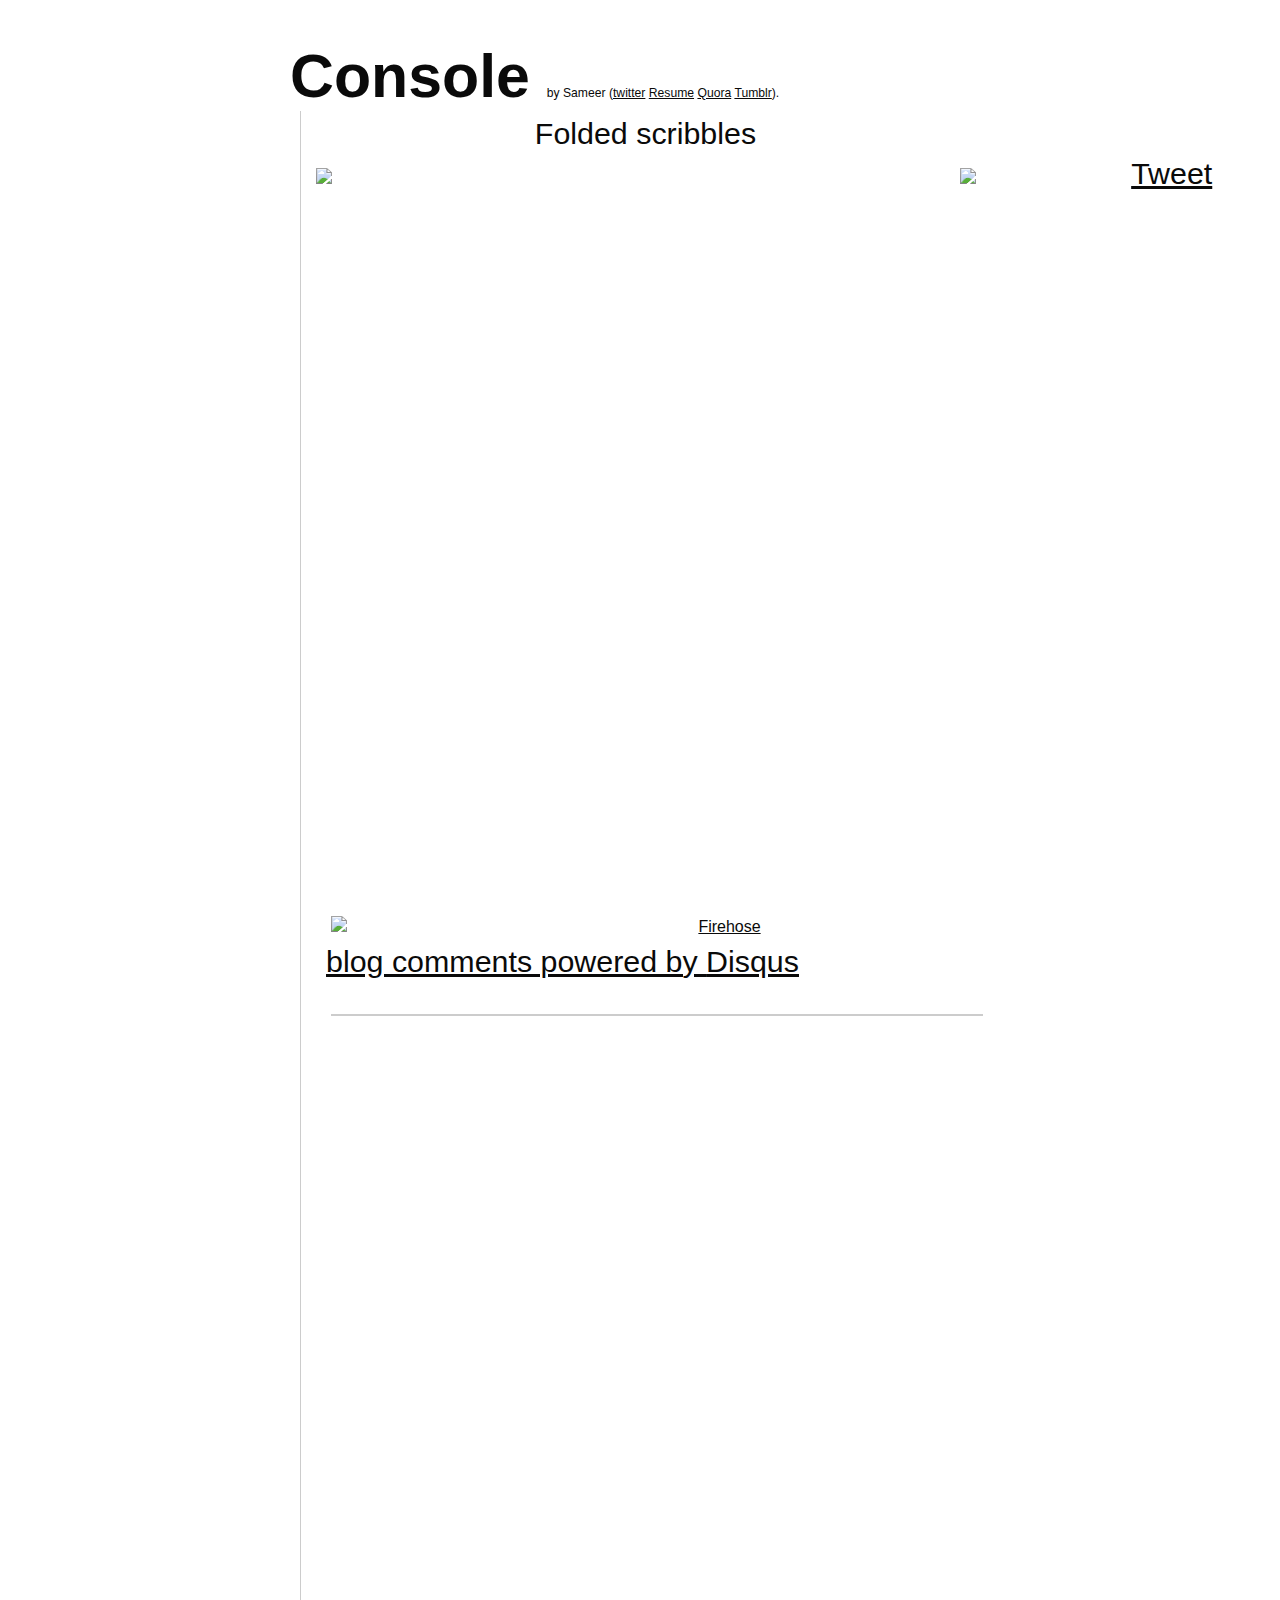
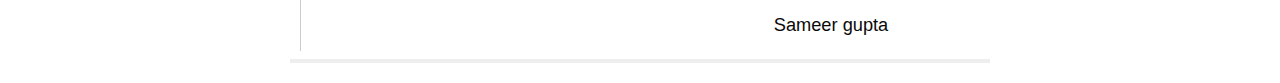
==== index.html @ d1f205ec "Edited index.html via GitHub" ====
<!DOCTYPE html>
<html>
<head>
  <meta charset='utf-8'>

  <title>Sameer's blog @ GitHub</title>

  <link rel="stylesheet" type="text/css" href="style.css" />

<script type="text/javascript">
/* <![CDATA[ */
    (function() {
        var s = document.createElement('script'), t = document.getElementsByTagName('script')[0];
        s.type = 'text/javascript';
        s.async = true;
        s.src = 'http://api.flattr.com/js/0.6/load.js?mode=auto';
        t.parentNode.insertBefore(s, t);
    })();
/* ]]> */
</script>

<script type="text/javascript">

  var _gaq = _gaq || [];
  _gaq.push(['_setAccount', 'UA-23536183-1']);
  _gaq.push(['_trackPageview']);

  (function() {
    var ga = document.createElement('script'); ga.type = 'text/javascript'; ga.async = true;
    ga.src = ('https:' == document.location.protocol ? 'https://ssl' : 'http://www') + '.google-analytics.com/ga.js';
    var s = document.getElementsByTagName('script')[0]; s.parentNode.insertBefore(ga, s);
  })();

</script>
<script type="text/javascript" src="http://api.bitp.it/bitp.it.js"></script>
<script type="text/javascript">
  bitpit({clientId: "6625", forceUIThread: true});
</script>
</head>

<body>
  <div id="container">
    <h1><span class="blue">Console</span>
      <span class="small">by Sameer (<a href="http://twitter.com/carnotweat">twitter</a>  <a href="https://github.com/carnot/carnot.github.com/wiki/Resume">Resume</a> <a href="http://www.quora.com/Sameer-Gupta">Quora</a> <a href ="http://xarnot.tumblr.com/">Tumblr</a>).
    <div class="post">
      <div class="title">
<div align="center">
Folded scribbles
 
</div>
<div align="right">
<table border="0" cellpadding="5" cellspacing="0" width="1000">
</div>
<tr><td align="left" valign="top" width="800">

<div align="left">
<!--<script src="http://talkgadget.google.com/talkgadget/button" type="text/javascript"></script>-->
 <a href="#" onClick="window.open('http://talkgadget.google.com/talkgadget/popout', 'gtalkgadget', 'status=0,toolbar=0,location=0,menubar=0,resizeable=1,scrollbars=0,height=450,width=300')">
 <img src="http://talkgadget.google.com/talkgadget/popout-gadgetbutton.gif" border="0" /></a>

</div>
</td><td align="left" valign="top" width="200">
<a href='http://utip.it/t/3216' target='_blank' title='Sameer@CLI'><img src='http://static-youtipit.s3-website-eu-west-1.amazonaws.com/Youtipittransparent52.png' /></a>
</td><td align="left" valign="top" width="200">
<div align="left">
<a href="http://twitter.com/share" class="twitter-share-button" data-count="horizontal" data-via="carnotweat">Tweet</a><script type="text/javascript" src="http://platform.twitter.com/widgets.js"></script>
</div>
</td></tr></table> 






      </div>
      
      <div class="body">
<div align="center">

<p><iframe src="http://free.timeanddate.com/clock/i2ly9w5q/n771/fn12/fs15/tct/pct/tt0/tw1/tm1/th1/ts1" frameborder="0" width="236" height="20" allowTransparency="true"></iframe></p>
</div>
       
<iframe src="http://checkvist.com/checklists/66959-read-me" scrolling="auto" width="850" height="600" frameborder="0"></iframe>
<table border="0" cellpadding="5" cellspacing="0" width="1000">

<tr><td align="left" valign="top" width="200">

<html><head></head>
<body>
<img src="https://lh4.googleusercontent.com/-Jo455qBTfao/TetSfuHqJiI/AAAAAAAADt0/2ZM9csTMiQc/14444400162.jpg" class="tungle-me" data-teml="sameerg"/>

<script src="https://www.tungle.me/portal/js/plugins/tungle.mwmWidget.js" type="text/javascript"></script>
</body>
</html>



</td><td align="center" valign="top" width="400">
<span style=”font-family:arial;color:#2233ff;font-size:medium;”><a href = "http://sameerg.github.com/feeds">Firehose</a></span>
<span style="font-size: medium;"></span>
</td><td align="center" valign="top" width="400">
<div align="center">
<a class="FlattrButton" style="display:none;" href="http://sameerg.github.com/logj/post1"></a>
<noscript><a href="http://flattr.com/thing/286910/Folded-thoughts" target="_blank">
<img src="http://api.flattr.com/button/flattr-badge-large.png" alt="Flattr this" title="Flattr this" border="0" /></a></noscript>
</div>
</td></tr></table>

 <div id="disqus_thread"></div>
<script type="text/javascript">
    /* * * CONFIGURATION VARIABLES: EDIT BEFORE PASTING INTO YOUR WEBPAGE * * */
    var disqus_shortname = 'sameerg'; // required: replace example with your forum shortname

    // The following are highly recommended additional parameters. Remove the slashes in front to use.
    // var disqus_identifier = 'unique_dynamic_id_1234';
    // var disqus_url = 'http://sameerg.github.com/';

    /* * * DON'T EDIT BELOW THIS LINE * * */
    (function() {
        var dsq = document.createElement('script'); dsq.type = 'text/javascript'; dsq.async = true;
        dsq.src = 'http://' + disqus_shortname + '.disqus.com/embed.js';
        (document.getElementsByTagName('head')[0] || document.getElementsByTagName('body')[0]).appendChild(dsq);
    })();
</script>
<noscript>Please enable JavaScript to view the <a href="http://disqus.com/?ref_noscript">comments powered by Disqus.</a></noscript>
<a href="http://disqus.com" class="dsq-brlink">blog comments powered by <span class="logo-disqus">Disqus</span></a>
<table border="0" cellpadding="5" cellspacing="0" width="600">

<tr><td align="left" valign="top" width="300">

<p>  <!-- Include the Google Friend Connect javascript library. -->
<script type="text/javascript" src="http://www.google.com/friendconnect/script/friendconnect.js"></script>
<!-- Define the div tag where the gadget will be inserted. -->
<div id="div-8797528045149109969" style="width:650px;border:1px solid #cccccc;"></div>
<!-- Render the gadget into a div. -->
<script type="text/javascript">
var skin = {};
skin['FONT_FAMILY'] = 'trebuchet ms,sans-serif';
skin['BORDER_COLOR'] = '#cccccc';
skin['ENDCAP_BG_COLOR'] = '#e0ecff';
skin['ENDCAP_TEXT_COLOR'] = '#333333';
skin['ENDCAP_LINK_COLOR'] = '#0000cc';
skin['ALTERNATE_BG_COLOR'] = '#ffffff';
skin['CONTENT_BG_COLOR'] = '#ffffff';
skin['CONTENT_LINK_COLOR'] = '#0000cc';
skin['CONTENT_TEXT_COLOR'] = '#333333';
skin['CONTENT_SECONDARY_LINK_COLOR'] = '#7777cc';
skin['CONTENT_SECONDARY_TEXT_COLOR'] = '#666666';
skin['CONTENT_HEADLINE_COLOR'] = '#333333';
skin['NUMBER_ROWS'] = '2';
google.friendconnect.container.setParentUrl('/' /* location of rpc_relay.html and canvas.html */);
google.friendconnect.container.renderMembersGadget(
 { id: 'div-8797528045149109969',
   site: '00019831788833555670' },
  skin);
</script>

</p>


<p><iframe src="http://checkvist.com/checklists/71174-iterated-reflexes" scrolling="auto" width="1000" height="500" frameborder="0"></iframe></p>
 



      </div>

    </div>

<div class="footer">


Sameer gupta

    </div>

  </div>


</body>
</html>
---- style.css ----
body {
  background-color: #fff;
  font-family: Helvetica, Arial, FreeSans, san-serif;
  color: #000000;
}
#container {
  margin: 0 auto;
  width: 700px;
}

/* Post body */
.post {
  background-color:#fff;
  border-left: 1px solid #ccc;
  min-height:100px;
  margin-left:10px;
  padding-left:10px;
  padding-top:5px;
  padding-bottom:10px;
  padding-right:10px;

}

.body {
  padding-left: 15px;
}

.date {
  color:#aaa;
  font-size:70%;
  padding-bottom:15px;
  margin-left:5px;
}

.title {
  font-size:250%;
}

.disqus {
  border-top: 1px solid #ccc;
}

.description {
  margin-top: 10px;
  margin-bottom: 20px;
  font-size:80%;
  color: #aaa;
}

/*h2 { font-size: 1.5em; color: #0a0a0a; }*/
h1 { border-bottom: 4px solid #eee; font-size: 3.8em; color: #0a0a0a; padding-bottom: 8px; margin-bottom: 20px; }
h1 .small { font-size: 0.2em; font-weight:normal;}
h3 { text-align: center; color: #0a0a0a; }
a { color: #0a0a0a; }
.download { float: right; }
pre { background: #000; color: #fff; padding: 15px;}
hr { border: 0; width: 80%; border-bottom: 1px solid #aaa}
.footer { text-align:center; padding-top:30px; font-size:60%;}
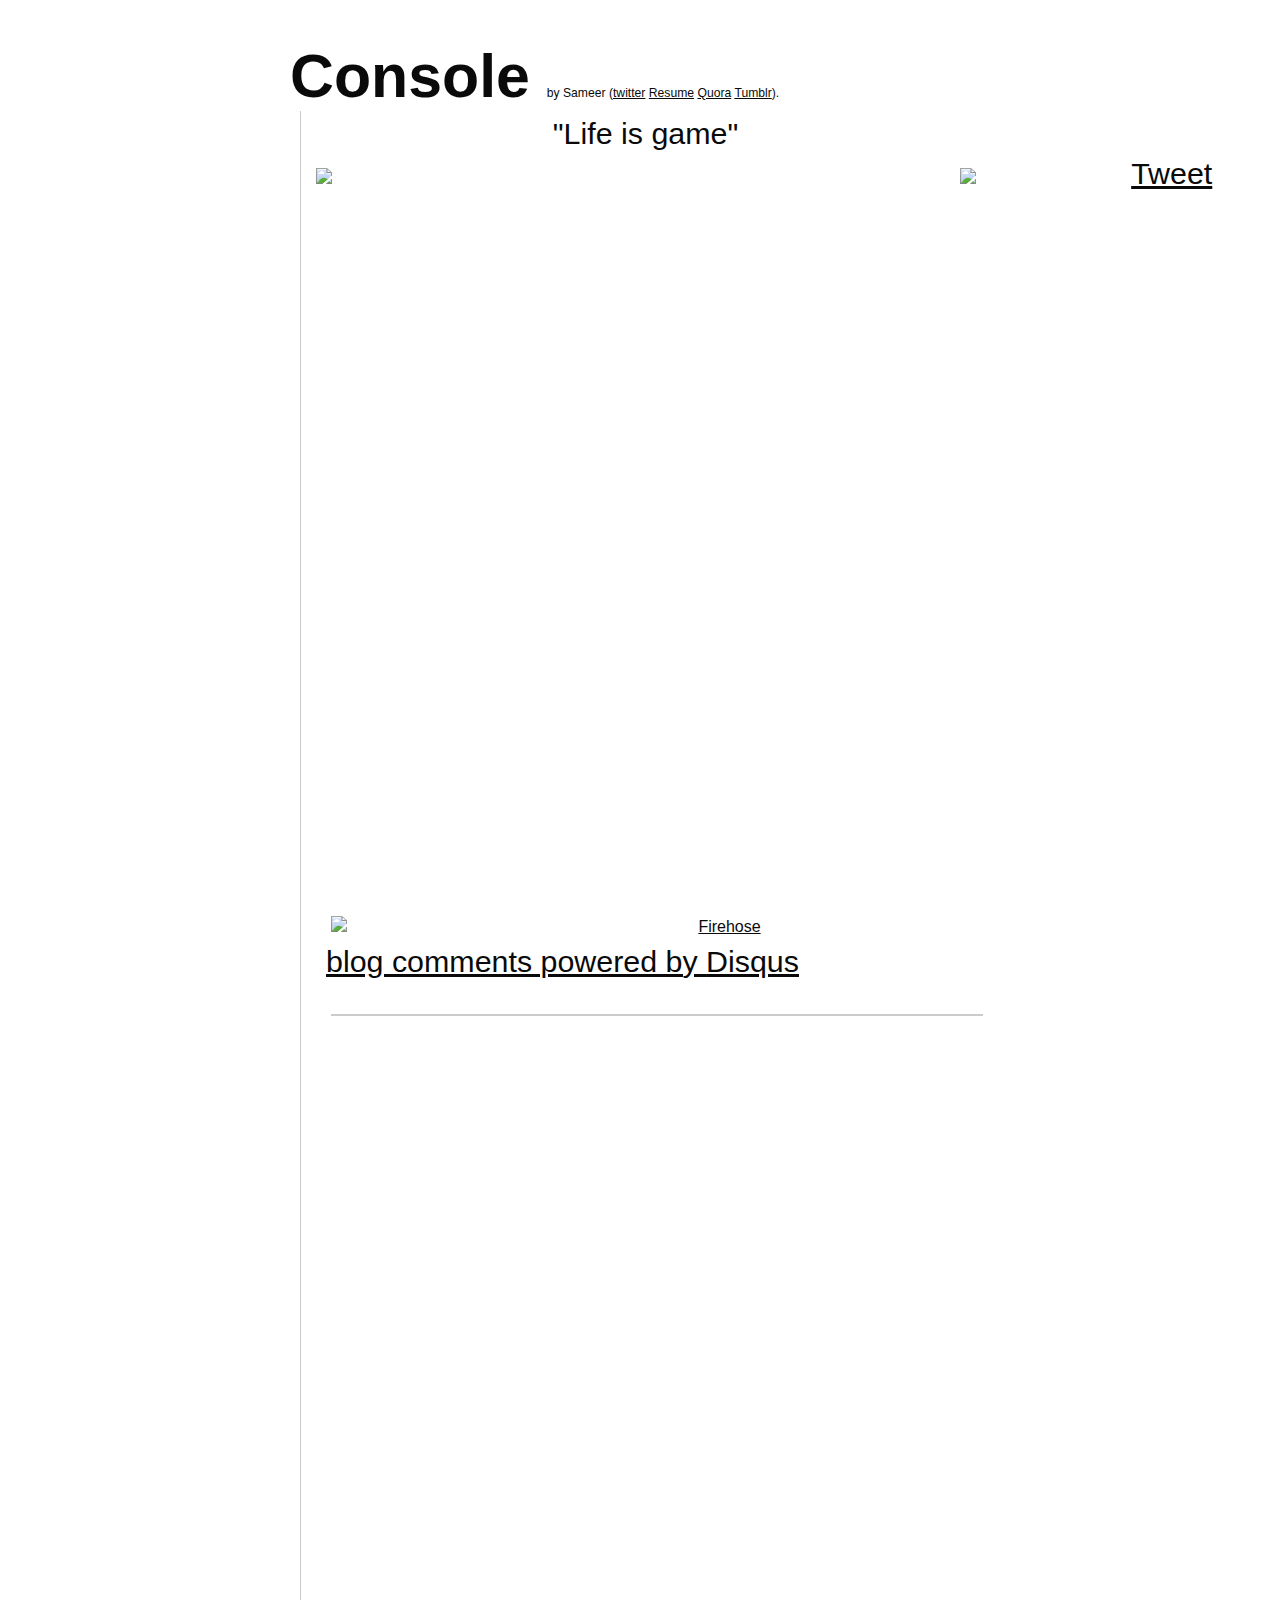
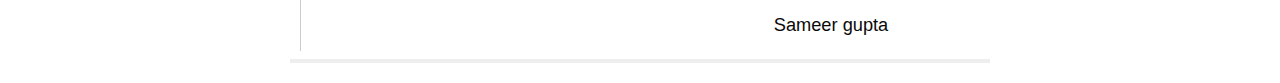
==== commit db0992b5: "Edited index.html via GitHub" ====
--- a/index.html
+++ b/index.html
@@ -3,7 +3,7 @@
 <head>
   <meta charset='utf-8'>
 
-  <title>Sameer's blog @ GitHub</title>
+  <title>Sameer's Console @ GitHub</title>
 
   <link rel="stylesheet" type="text/css" href="style.css" />
 
@@ -45,7 +45,7 @@
     <div class="post">
       <div class="title">
 <div align="center">
-Folded scribbles
+"Life is game"
  
 </div>
 <div align="right">
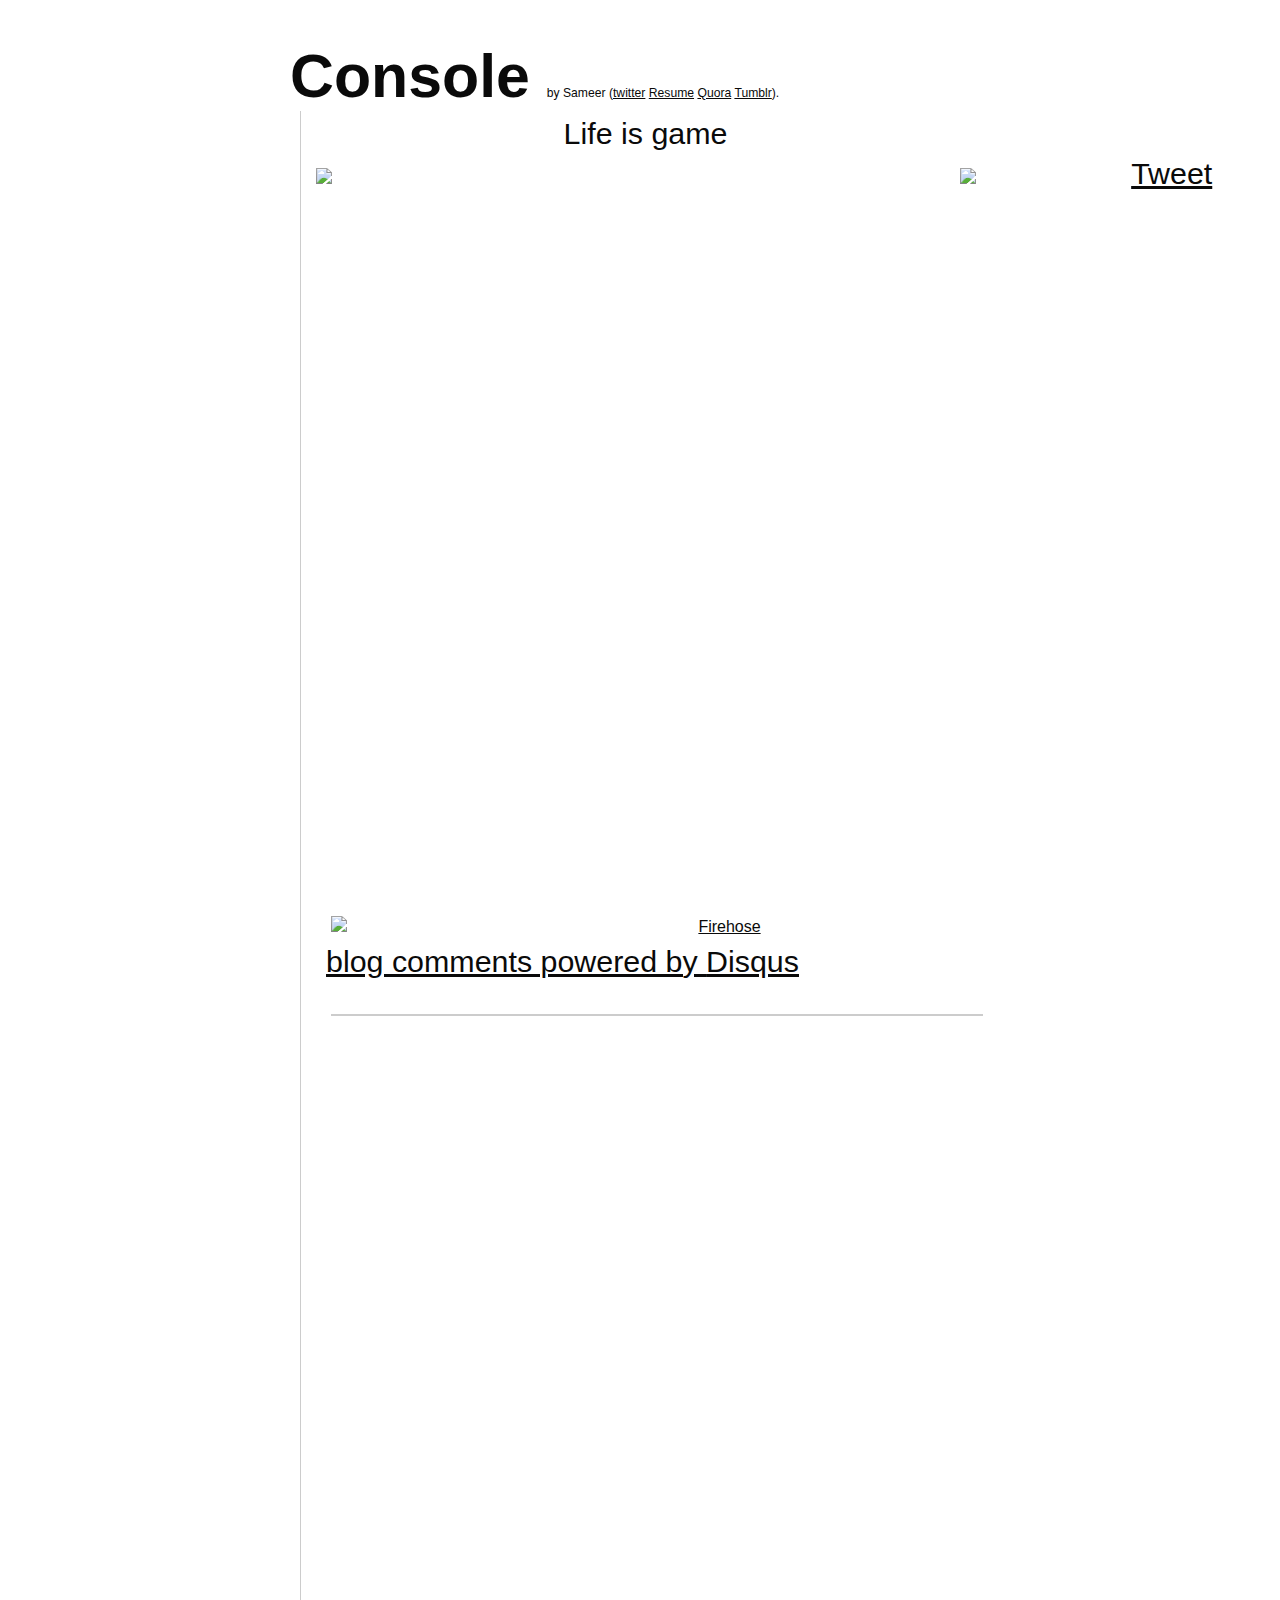
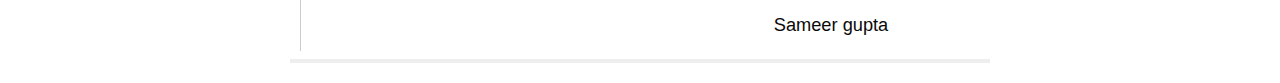
==== commit 2ff82780: "Edited index.html via GitHub" ====
--- a/index.html
+++ b/index.html
@@ -45,7 +45,7 @@
     <div class="post">
       <div class="title">
 <div align="center">
-"Life is game"
+Life is game
  
 </div>
 <div align="right">
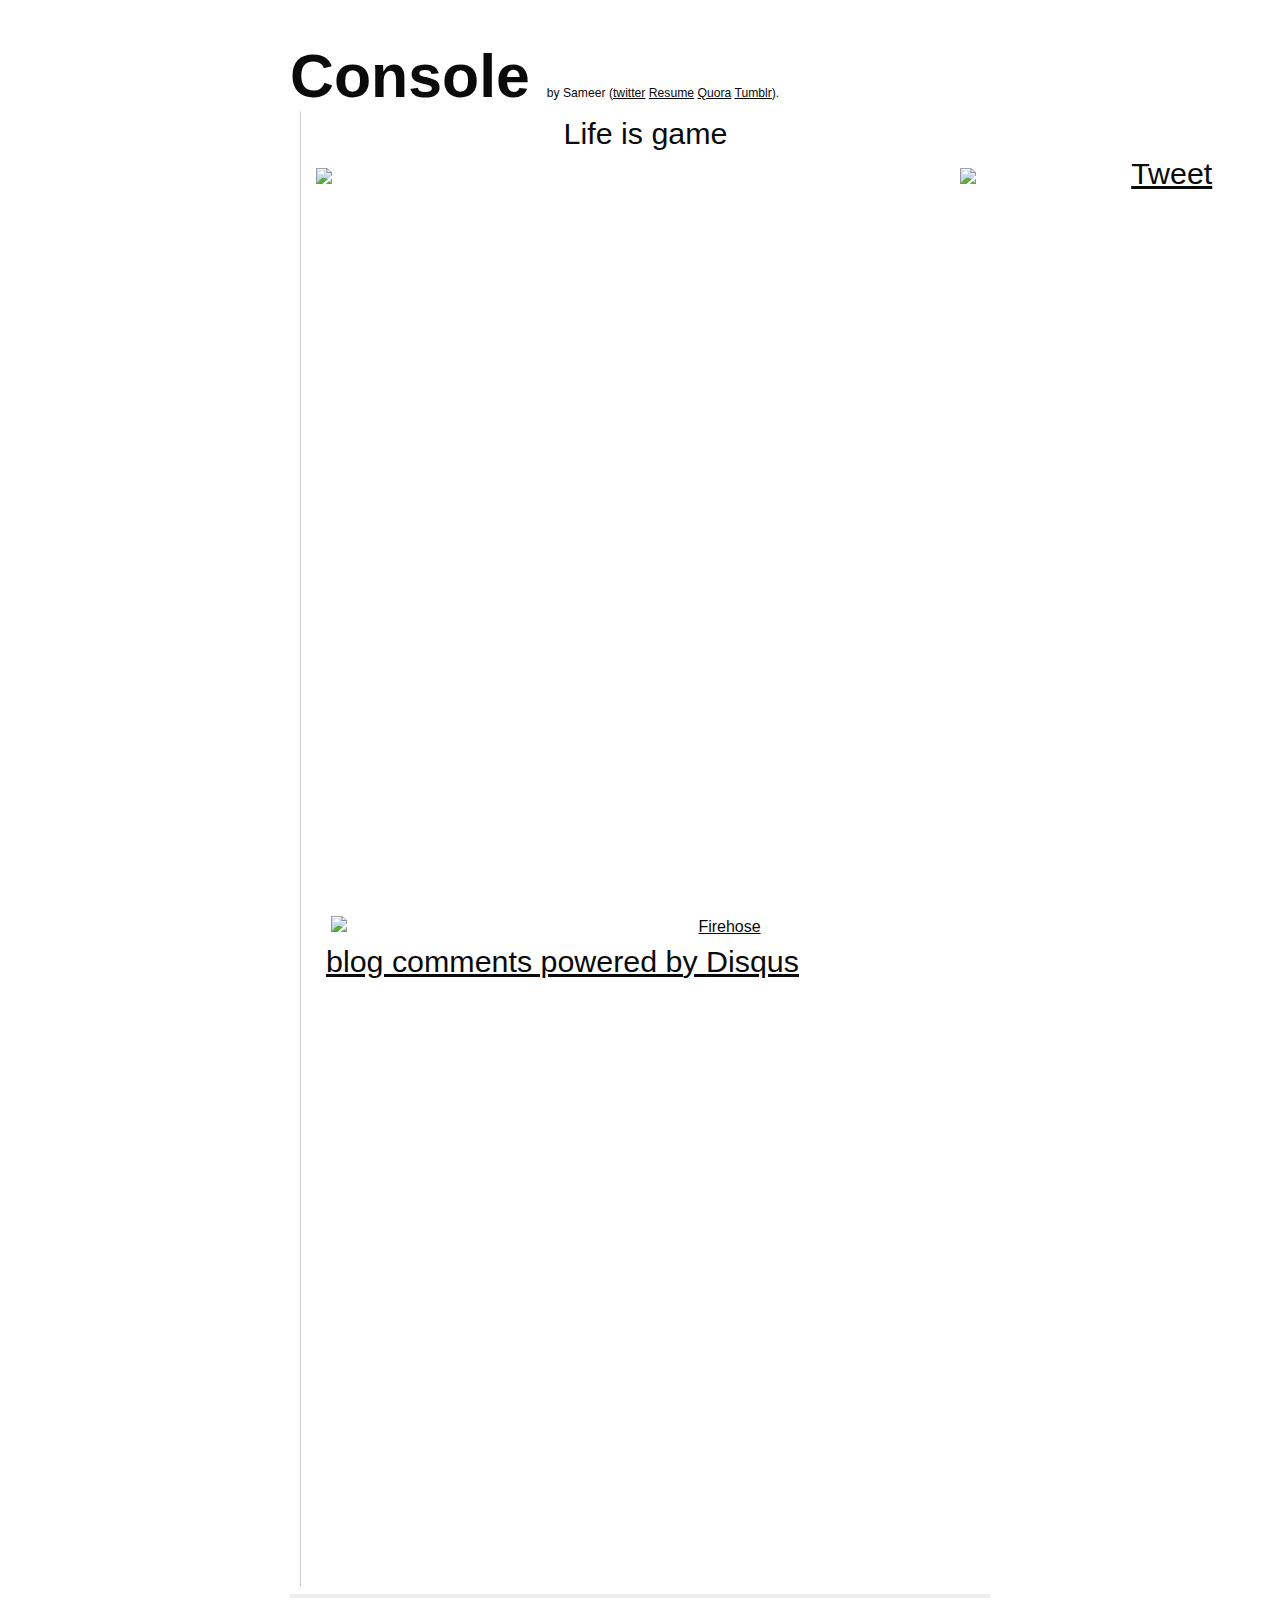
==== commit 9b6590de: "Edited index.html via GitHub" ====
--- a/index.html
+++ b/index.html
@@ -1,4 +1,4 @@
-<!DOCTYPE html>
+<!DOCTYPE html PUBLIC "-//W3C//DTD XHTML 1.0 Strict//EN" "http://www.w3.org/TR/xhtml1/DTD/xhtml1-strict.dtd">
 <html>
 <head>
   <meta charset='utf-8'>
@@ -124,39 +124,6 @@
 </script>
 <noscript>Please enable JavaScript to view the <a href="http://disqus.com/?ref_noscript">comments powered by Disqus.</a></noscript>
 <a href="http://disqus.com" class="dsq-brlink">blog comments powered by <span class="logo-disqus">Disqus</span></a>
-<table border="0" cellpadding="5" cellspacing="0" width="600">
-
-<tr><td align="left" valign="top" width="300">
-
-<p>  <!-- Include the Google Friend Connect javascript library. -->
-<script type="text/javascript" src="http://www.google.com/friendconnect/script/friendconnect.js"></script>
-<!-- Define the div tag where the gadget will be inserted. -->
-<div id="div-8797528045149109969" style="width:650px;border:1px solid #cccccc;"></div>
-<!-- Render the gadget into a div. -->
-<script type="text/javascript">
-var skin = {};
-skin['FONT_FAMILY'] = 'trebuchet ms,sans-serif';
-skin['BORDER_COLOR'] = '#cccccc';
-skin['ENDCAP_BG_COLOR'] = '#e0ecff';
-skin['ENDCAP_TEXT_COLOR'] = '#333333';
-skin['ENDCAP_LINK_COLOR'] = '#0000cc';
-skin['ALTERNATE_BG_COLOR'] = '#ffffff';
-skin['CONTENT_BG_COLOR'] = '#ffffff';
-skin['CONTENT_LINK_COLOR'] = '#0000cc';
-skin['CONTENT_TEXT_COLOR'] = '#333333';
-skin['CONTENT_SECONDARY_LINK_COLOR'] = '#7777cc';
-skin['CONTENT_SECONDARY_TEXT_COLOR'] = '#666666';
-skin['CONTENT_HEADLINE_COLOR'] = '#333333';
-skin['NUMBER_ROWS'] = '2';
-google.friendconnect.container.setParentUrl('/' /* location of rpc_relay.html and canvas.html */);
-google.friendconnect.container.renderMembersGadget(
- { id: 'div-8797528045149109969',
-   site: '00019831788833555670' },
-  skin);
-</script>
-
-</p>
-
 
 <p><iframe src="http://checkvist.com/checklists/71174-iterated-reflexes" scrolling="auto" width="1000" height="500" frameborder="0"></iframe></p>
  
@@ -170,7 +137,35 @@
 <div class="footer">
 
 
-Sameer gupta
+<!-- Include the Google Friend Connect javascript library. -->
+<script type="text/javascript" src="http://www.google.com/friendconnect/script/friendconnect.js"></script>
+<!-- Define the div tag where the gadget will be inserted. -->
+<div id="div-7078588861200697088"></div>
+<!-- Render the gadget into a div. -->
+<script type="text/javascript">
+var skin = {};
+skin['BORDER_COLOR'] = '#cccccc';
+skin['ENDCAP_BG_COLOR'] = '#e0ecff';
+skin['ENDCAP_TEXT_COLOR'] = '#333333';
+skin['ENDCAP_LINK_COLOR'] = '#0000cc';
+skin['ALTERNATE_BG_COLOR'] = '#ffffff';
+skin['CONTENT_BG_COLOR'] = '#ffffff';
+skin['CONTENT_LINK_COLOR'] = '#0000cc';
+skin['CONTENT_TEXT_COLOR'] = '#333333';
+skin['CONTENT_SECONDARY_LINK_COLOR'] = '#7777cc';
+skin['CONTENT_SECONDARY_TEXT_COLOR'] = '#666666';
+skin['CONTENT_HEADLINE_COLOR'] = '#333333';
+skin['POSITION'] = 'bottom';
+skin['DEFAULT_COMMENT_TEXT'] = 'say it ';
+google.friendconnect.container.setParentUrl('/' /* location of rpc_relay.html and canvas.html */);
+google.friendconnect.container.renderSocialBar(
+ { id: 'div-7078588861200697088',
+   site: '11738270563359115628',
+   'view-params':{"scope":"SITE","features":"video,comment","showWall":"true"}
+ },
+  skin);
+</script>
+
 
     </div>
 
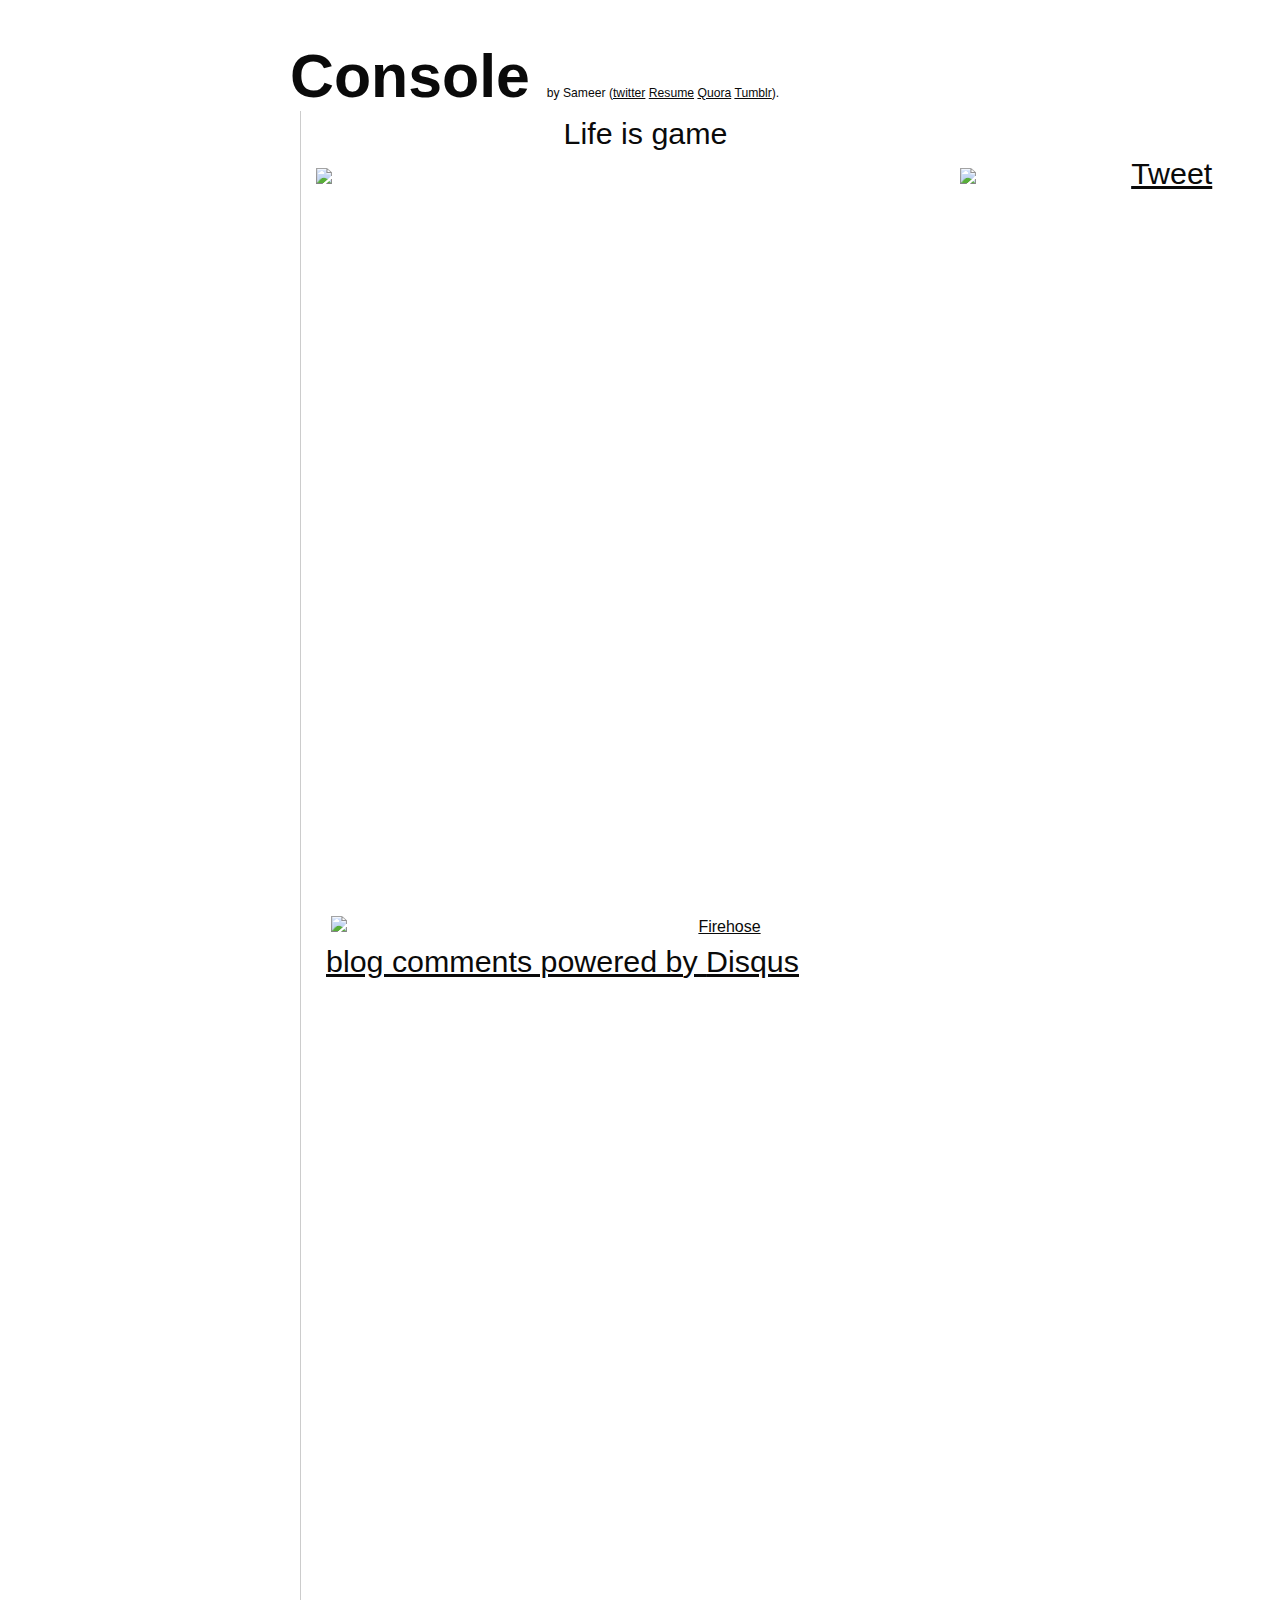
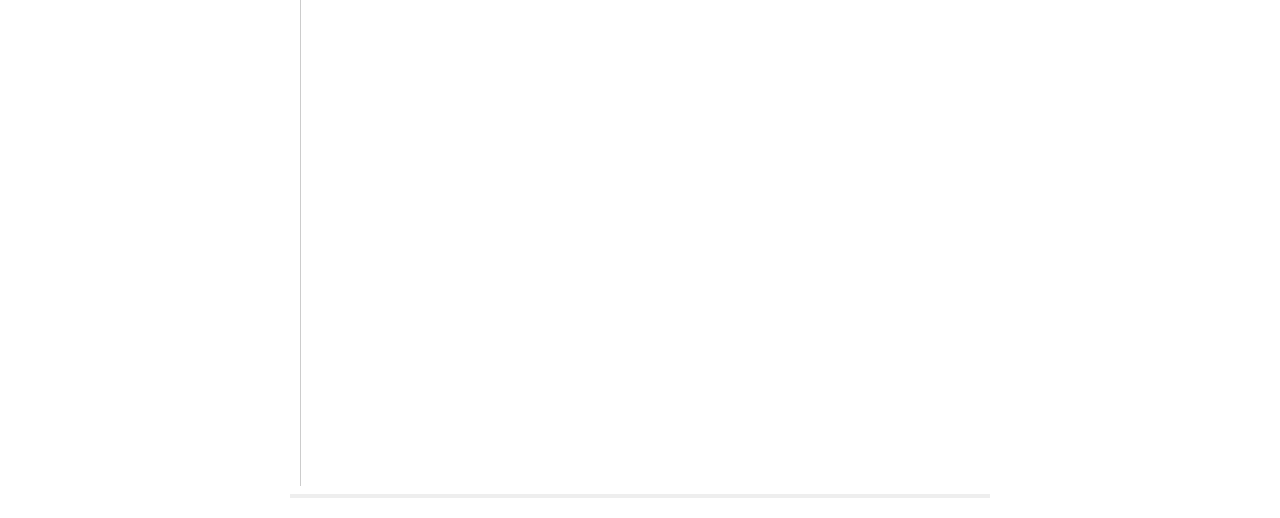
==== commit a4f9e822: "Edited index.html via GitHub" ====
--- a/index.html
+++ b/index.html
@@ -125,7 +125,7 @@
 <noscript>Please enable JavaScript to view the <a href="http://disqus.com/?ref_noscript">comments powered by Disqus.</a></noscript>
 <a href="http://disqus.com" class="dsq-brlink">blog comments powered by <span class="logo-disqus">Disqus</span></a>
 
-<p><iframe src="http://checkvist.com/checklists/71174-iterated-reflexes" scrolling="auto" width="1000" height="500" frameborder="0"></iframe></p>
+<p><iframe src="http://checkvist.com/checklists/71174-iterated-reflexes" scrolling="auto" width="1000" height="1000" frameborder="0"></iframe></p>
  
 
 
@@ -137,34 +137,6 @@
 <div class="footer">
 
 
-<!-- Include the Google Friend Connect javascript library. -->
-<script type="text/javascript" src="http://www.google.com/friendconnect/script/friendconnect.js"></script>
-<!-- Define the div tag where the gadget will be inserted. -->
-<div id="div-7078588861200697088"></div>
-<!-- Render the gadget into a div. -->
-<script type="text/javascript">
-var skin = {};
-skin['BORDER_COLOR'] = '#cccccc';
-skin['ENDCAP_BG_COLOR'] = '#e0ecff';
-skin['ENDCAP_TEXT_COLOR'] = '#333333';
-skin['ENDCAP_LINK_COLOR'] = '#0000cc';
-skin['ALTERNATE_BG_COLOR'] = '#ffffff';
-skin['CONTENT_BG_COLOR'] = '#ffffff';
-skin['CONTENT_LINK_COLOR'] = '#0000cc';
-skin['CONTENT_TEXT_COLOR'] = '#333333';
-skin['CONTENT_SECONDARY_LINK_COLOR'] = '#7777cc';
-skin['CONTENT_SECONDARY_TEXT_COLOR'] = '#666666';
-skin['CONTENT_HEADLINE_COLOR'] = '#333333';
-skin['POSITION'] = 'bottom';
-skin['DEFAULT_COMMENT_TEXT'] = 'say it ';
-google.friendconnect.container.setParentUrl('/' /* location of rpc_relay.html and canvas.html */);
-google.friendconnect.container.renderSocialBar(
- { id: 'div-7078588861200697088',
-   site: '11738270563359115628',
-   'view-params':{"scope":"SITE","features":"video,comment","showWall":"true"}
- },
-  skin);
-</script>
 
 
     </div>
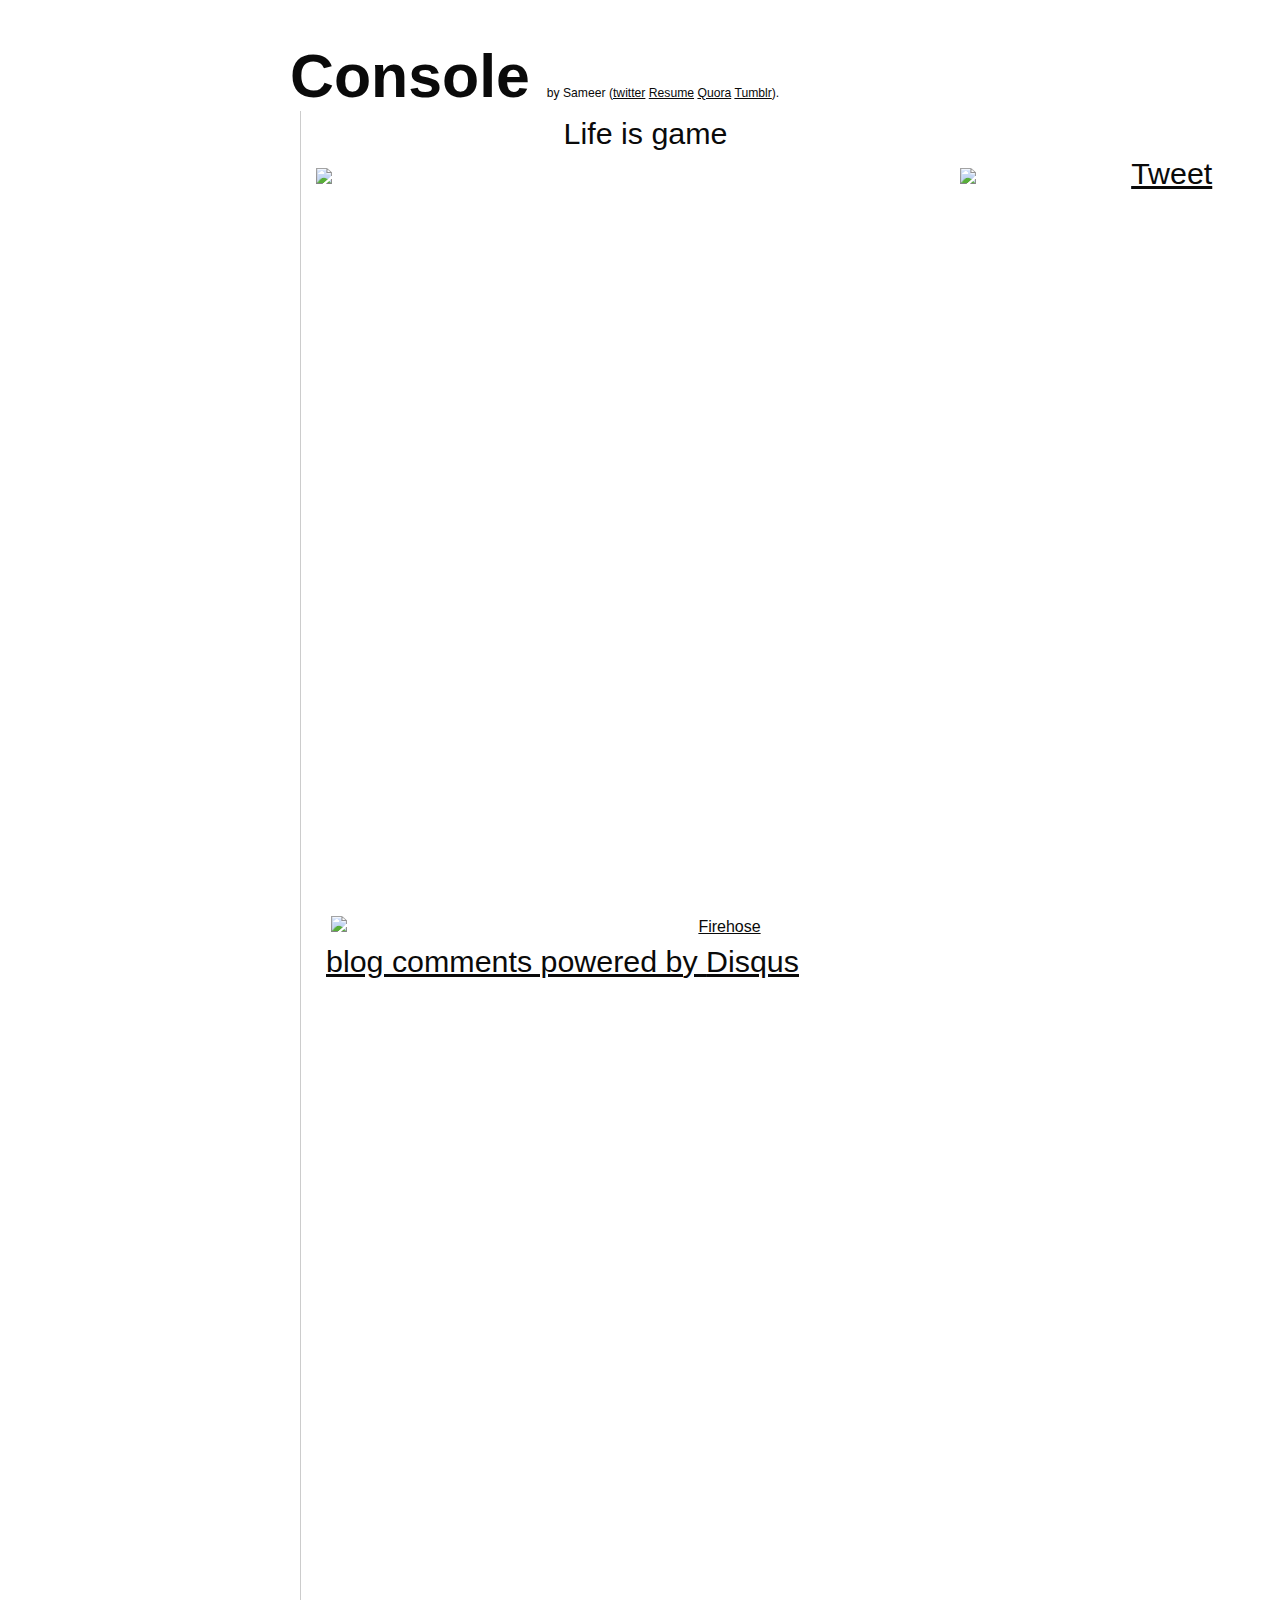
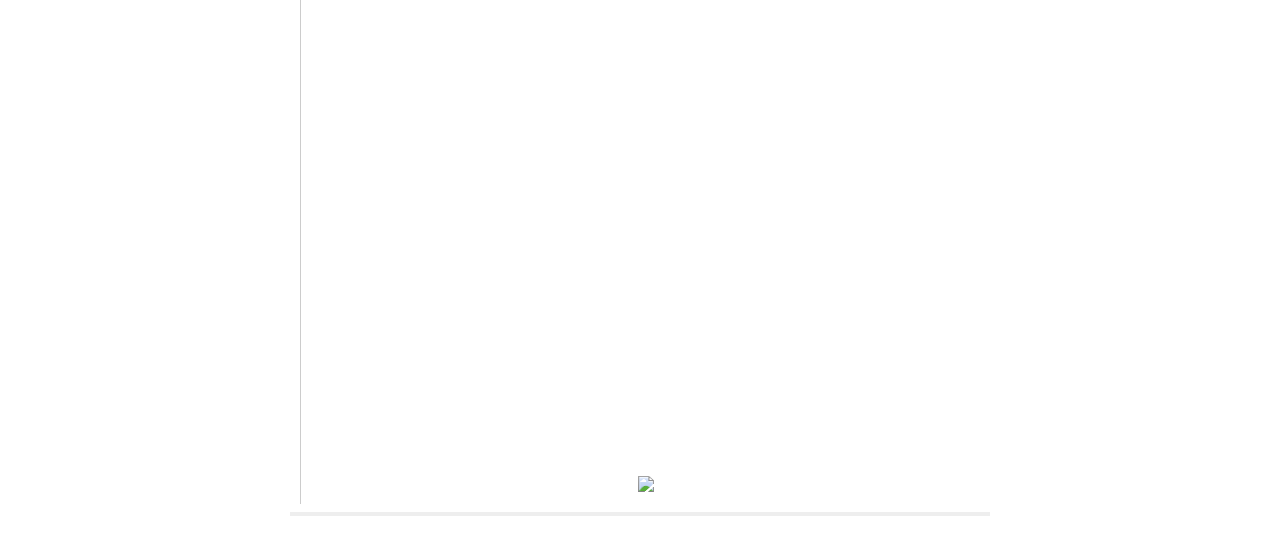
==== commit c48b88e6: "Edited index.html via GitHub" ====
--- a/index.html
+++ b/index.html
@@ -137,7 +137,7 @@
 <div class="footer">
 
 
-
+<img src  ="http://services.nexodyne.com/email/icon/KkS0jybuZw%3D%3D/GHsqIlc%3D/R01haWw%3D/0/image.png">
 
     </div>
 
